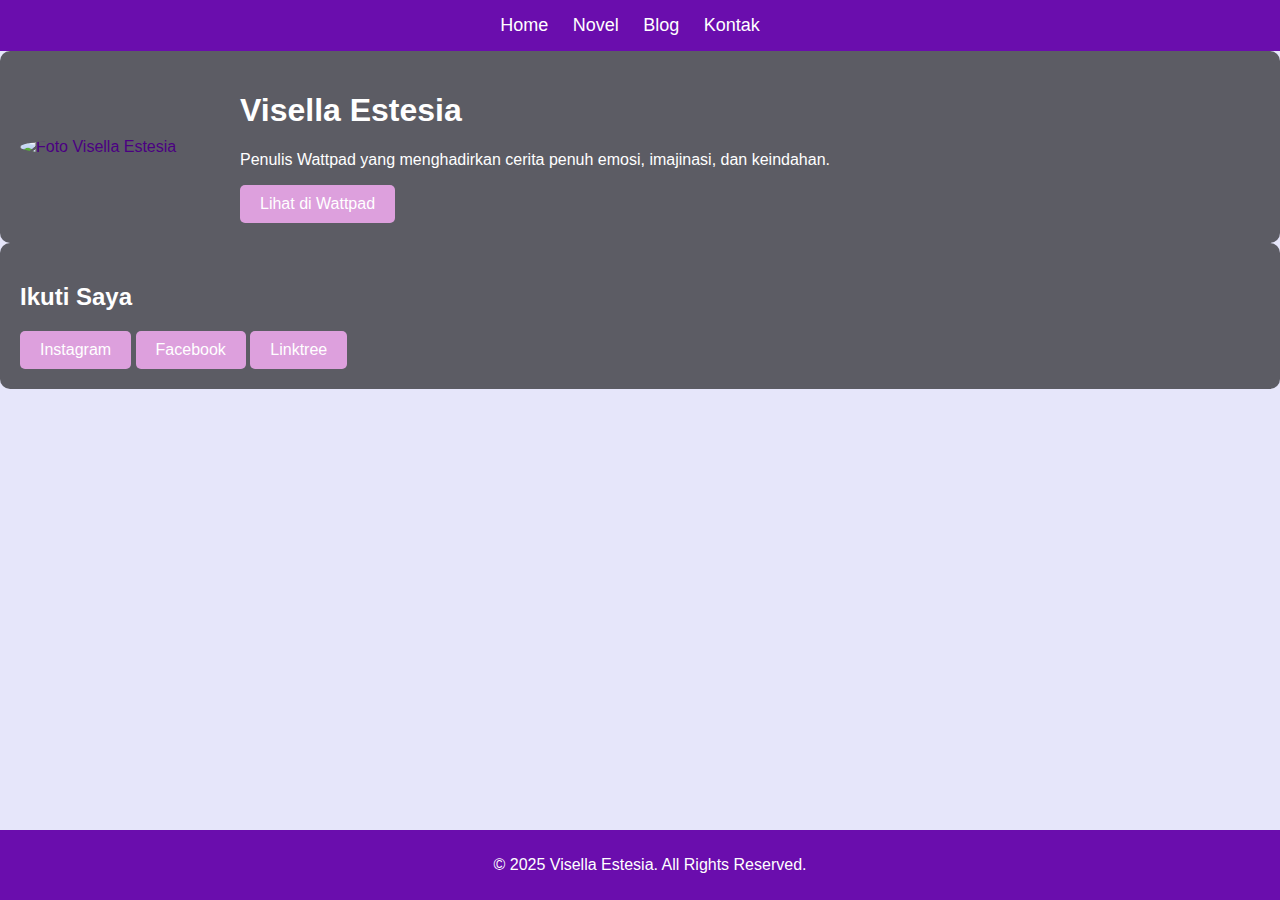
==== index.html @ f3f3f5a1 "Add files via upload" ====
<!DOCTYPE html>
<html lang="id">
<head>
    <meta charset="UTF-8">
    <meta name="viewport" content="width=device-width, initial-scale=1.0">
    <title>Visella Estesia - Home</title>
    <link rel="stylesheet" href="style.css">
</head>
<body style="background-image: url('Background.jpg'); background-size: cover; background-attachment: fixed;">
    <header>
        <nav>
            <ul>
                <li><a href="index.html">Home</a></li>
                <li><a href="novel.html">Novel</a></li>
                <li><a href="blog.html">Blog</a></li>
                <li><a href="kontak.html">Kontak</a></li>
            </ul>
        </nav>
    </header>
    <main>
        <section class="bio" style="background: rgba(0, 0, 0, 0.6); padding: 20px; border-radius: 10px;">
            <img src="Profil.jpg" alt="Foto Visella Estesia" style="width: 200px; border-radius: 50%;">
            <div class="bio-text">
                <h1 style="color: white;">Visella Estesia</h1>
                <p style="color: white;">Penulis Wattpad yang menghadirkan cerita penuh emosi, imajinasi, dan keindahan.</p>
                <a href="https://www.wattpad.com/user/Visella_Estesia" target="_blank" class="btn">Lihat di Wattpad</a>
            </div>
        </section>
        <section class="social-links" style="background: rgba(0, 0, 0, 0.6); padding: 20px; border-radius: 10px;">
            <h2 style="color: white;">Ikuti Saya</h2>
            <a href="https://www.instagram.com/visellaestesia/" target="_blank" class="btn">Instagram</a>
            <a href="https://www.facebook.com/visellaestesia.ofc/" target="_blank" class="btn">Facebook</a>
            <a href="https://linktr.ee/Visella_Estesia" target="_blank" class="btn">Linktree</a>
        </section>
    </main>
    <footer>
        <p style="color: white;">© 2025 Visella Estesia. All Rights Reserved.</p>
    </footer>
</body>
</html>
---- style.css ----
body {
    font-family: Arial, sans-serif;
    background-color: #E6E6FA;
    color: #4B0082;
    margin: 0;
    padding: 0;
}

header {
    background-color: #6A0DAD;
    padding: 15px;
    text-align: center;
}

nav ul {
    list-style-type: none;
    margin: 0;
    padding: 0;
}

nav ul li {
    display: inline;
    margin-right: 20px;
}

nav ul li a {
    color: white;
    text-decoration: none;
    font-size: 18px;
    transition: color 0.3s ease-in-out;
}

.bio {
    display: flex;
    align-items: center;
    padding: 40px;
}

.bio img {
    width: 150px;
    border-radius: 50%;
    margin-right: 20px;
}

.bio-text h1 {
    color: #4B0082;
}

.btn {
    display: inline-block;
    background-color: #DDA0DD;
    color: white;
    padding: 10px 20px;
    text-decoration: none;
    border-radius: 5px;
    transition: background 0.3s ease-in-out;
}

.btn:hover {
    background-color: #BA55D3;
}

.novel-list {
    padding: 20px;
    text-align: center;
}

.novel-slider {
    position: relative;
    width: 100%;
}

.novel {
    display: none;
    background-color: white;
    padding: 15px;
    margin: 10px auto;
    border-radius: 10px;
    width: 80%;
    text-align: center;
}

.novel img {
    width: 100px;
}

.contact-form {
    text-align: center;
    padding: 20px;
}

.contact-form form {
    display: flex;
    flex-direction: column;
    align-items: center;
}

.contact-form input, .contact-form textarea {
    width: 80%;
    padding: 10px;
    margin: 5px 0;
    border: 1px solid #DDA0DD;
    border-radius: 5px;
}

.contact-form button {
    background-color: #6A0DAD;
    color: white;
    padding: 10px 20px;
    border: none;
    border-radius: 5px;
    cursor: pointer;
    transition: background 0.3s ease-in-out;
}

.contact-form button:hover {
    background-color: #4B0082;
}

footer {
    background-color: #6A0DAD;
    color: white;
    text-align: center;
    padding: 10px;
    position: fixed;
    width: 100%;
    bottom: 0;
}
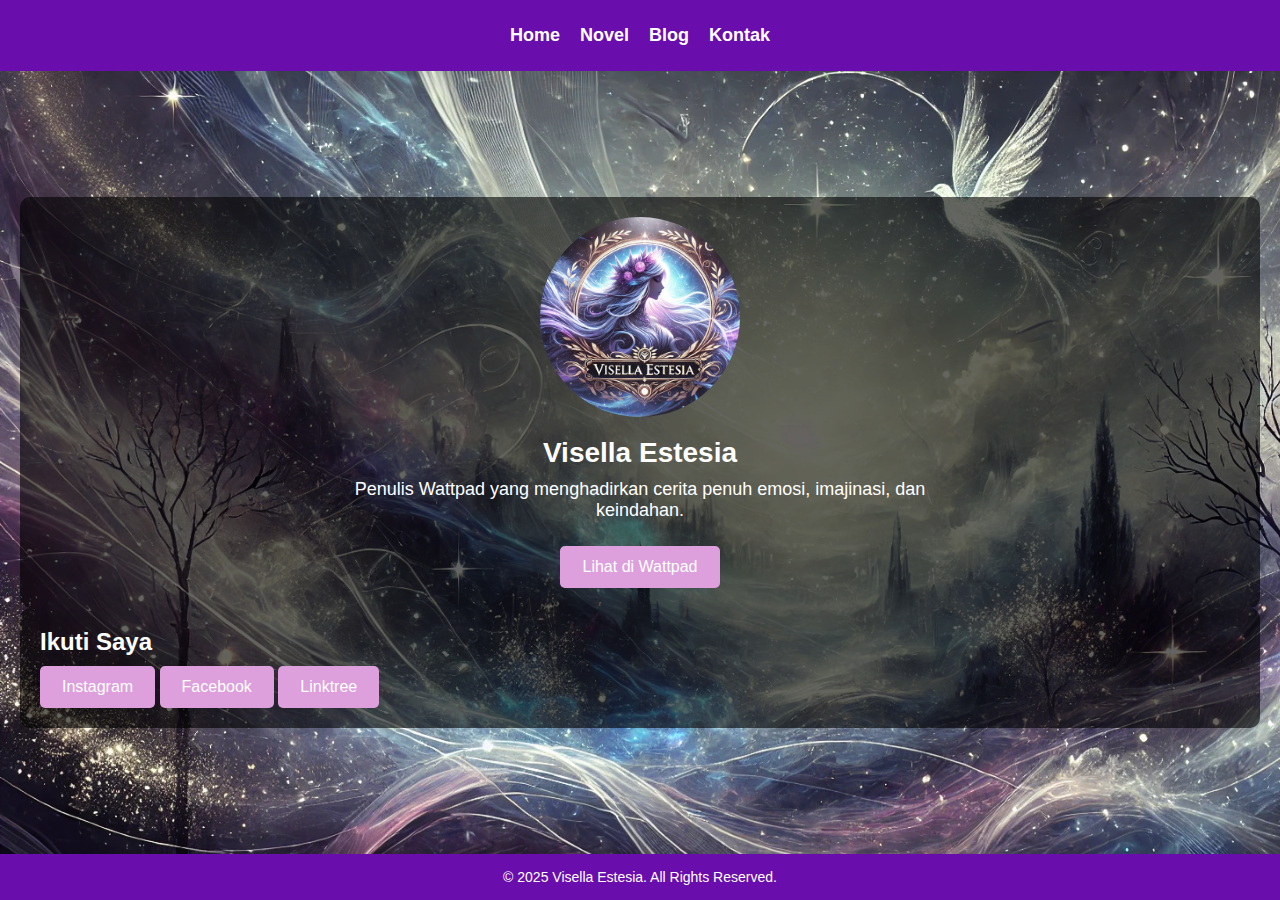
==== commit 33fc6da2: "Add files via upload" ====
--- a/index.html
+++ b/index.html
@@ -1,11 +1,13 @@
 <!DOCTYPE html>
 <html lang="id">
+
 <head>
     <meta charset="UTF-8">
     <meta name="viewport" content="width=device-width, initial-scale=1.0">
     <title>Visella Estesia - Home</title>
     <link rel="stylesheet" href="style.css">
 </head>
+
 <body style="background-image: url('Background.jpg'); background-size: cover; background-attachment: fixed;">
     <header>
         <nav>
@@ -22,7 +24,8 @@
             <img src="Profil.jpg" alt="Foto Visella Estesia" style="width: 200px; border-radius: 50%;">
             <div class="bio-text">
                 <h1 style="color: white;">Visella Estesia</h1>
-                <p style="color: white;">Penulis Wattpad yang menghadirkan cerita penuh emosi, imajinasi, dan keindahan.</p>
+                <p style="color: white;">Penulis Wattpad yang menghadirkan cerita penuh emosi, imajinasi, dan keindahan.
+                </p>
                 <a href="https://www.wattpad.com/user/Visella_Estesia" target="_blank" class="btn">Lihat di Wattpad</a>
             </div>
         </section>
@@ -36,5 +39,7 @@
     <footer>
         <p style="color: white;">© 2025 Visella Estesia. All Rights Reserved.</p>
     </footer>
+    <script src="script.js"></script>
 </body>
-</html>
+
+</html>--- a/style.css
+++ b/style.css
@@ -1,102 +1,172 @@
+/* Reset Default */
+* {
+    margin: 0;
+    padding: 0;
+    box-sizing: border-box;
+    font-family: Arial, sans-serif;
+}
+
+/* Struktur Utama */
+html,
 body {
-    font-family: Arial, sans-serif;
+    height: 100%;
+    /* Pastikan tinggi halaman penuh */
+    display: flex;
+    flex-direction: column;
     background-color: #E6E6FA;
     color: #4B0082;
-    margin: 0;
-    padding: 0;
-}
-
+}
+
+/* Header */
 header {
     background-color: #6A0DAD;
     padding: 15px;
     text-align: center;
-}
-
+    position: sticky;
+    top: 0;
+    width: 100%;
+    z-index: 1000;
+}
+
+/* Navigasi */
 nav ul {
-    list-style-type: none;
-    margin: 0;
-    padding: 0;
+    list-style: none;
+    display: flex;
+    justify-content: center;
+    flex-wrap: wrap;
+    width: 100%;
 }
 
 nav ul li {
-    display: inline;
-    margin-right: 20px;
+    margin: 10px;
 }
 
 nav ul li a {
     color: white;
     text-decoration: none;
+    font-weight: bold;
     font-size: 18px;
-    transition: color 0.3s ease-in-out;
-}
-
+}
+
+/* Main Content (Agar Footer Tidak Menggantung) */
+main {
+    flex: 1;
+    /* Mengisi ruang kosong sebelum footer */
+    display: flex;
+    flex-direction: column;
+    justify-content: center;
+    /* Pastikan konten tetap proporsional */
+    padding: 20px;
+}
+
+/* Bio Section */
 .bio {
     display: flex;
+    flex-direction: column;
     align-items: center;
     padding: 40px;
+    text-align: center;
+    width: 100%;
 }
 
 .bio img {
     width: 150px;
     border-radius: 50%;
-    margin-right: 20px;
+    margin-bottom: 20px;
+}
+
+.bio-text {
+    max-width: 600px;
 }
 
 .bio-text h1 {
-    color: #4B0082;
-}
-
+    font-size: 28px;
+    margin-bottom: 10px;
+}
+
+.bio-text p {
+    font-size: 18px;
+    margin-bottom: 15px;
+}
+
+/* Tombol */
 .btn {
     display: inline-block;
     background-color: #DDA0DD;
     color: white;
-    padding: 10px 20px;
+    padding: 12px 22px;
     text-decoration: none;
     border-radius: 5px;
-    transition: background 0.3s ease-in-out;
+    transition: background 0.3s;
+    font-size: 16px;
+    margin-top: 10px;
 }
 
 .btn:hover {
     background-color: #BA55D3;
 }
 
+/* Social Media Buttons */
+.social-buttons {
+    display: flex;
+    justify-content: center;
+    flex-wrap: wrap;
+    margin-top: 15px;
+}
+
+.social-buttons a {
+    background-color: #DDA0DD;
+    color: white;
+    text-decoration: none;
+    padding: 10px 20px;
+    margin: 5px;
+    border-radius: 5px;
+    font-size: 16px;
+    transition: 0.3s;
+}
+
+.social-buttons a:hover {
+    background-color: #BA55D3;
+}
+
+/* Novel List */
 .novel-list {
+    flex-grow: 1;
+    /* Pastikan konten selalu cukup tinggi */
+    background: rgba(0, 0, 0, 0.8);
     padding: 20px;
-    text-align: center;
-}
-
-.novel-slider {
-    position: relative;
-    width: 100%;
+    border-radius: 10px;
+    width: 100%;
+    text-align: center;
 }
 
 .novel {
-    display: none;
     background-color: white;
     padding: 15px;
     margin: 10px auto;
     border-radius: 10px;
     width: 80%;
     text-align: center;
+    display: flex;
+    align-items: center;
 }
 
 .novel img {
     width: 100px;
-}
-
+    border-radius: 10px;
+    margin-right: 15px;
+}
+
+/* Contact Form */
 .contact-form {
     text-align: center;
     padding: 20px;
-}
-
-.contact-form form {
-    display: flex;
-    flex-direction: column;
-    align-items: center;
-}
-
-.contact-form input, .contact-form textarea {
-    width: 80%;
+    width: 100%;
+}
+
+.contact-form input,
+.contact-form textarea {
+    width: 90%;
     padding: 10px;
     margin: 5px 0;
     border: 1px solid #DDA0DD;
@@ -110,19 +180,64 @@
     border: none;
     border-radius: 5px;
     cursor: pointer;
-    transition: background 0.3s ease-in-out;
+    font-size: 16px;
 }
 
 .contact-form button:hover {
     background-color: #4B0082;
 }
 
+/* Footer Sticky (Tetap di Bawah, Tidak Menggantung) */
 footer {
     background-color: #6A0DAD;
     color: white;
     text-align: center;
-    padding: 10px;
-    position: fixed;
-    width: 100%;
-    bottom: 0;
-}
+    padding: 15px;
+    width: 100%;
+    font-size: 14px;
+}
+
+/* Responsive Styles */
+@media (max-width: 768px) {
+    nav ul {
+        flex-direction: column;
+        text-align: center;
+        width: 100%;
+    }
+
+    .bio {
+        width: 100%;
+        padding: 20px;
+    }
+
+    .bio img {
+        margin-right: 0;
+    }
+
+    .bio-text h1 {
+        font-size: 24px;
+    }
+
+    .bio-text p {
+        font-size: 16px;
+    }
+
+    .btn {
+        font-size: 14px;
+    }
+
+    .novel {
+        width: 90%;
+        flex-direction: column;
+        align-items: center;
+    }
+
+    .novel img {
+        margin-bottom: 10px;
+    }
+
+    .contact-form input,
+    .contact-form textarea {
+        width: 100%;
+    }
+}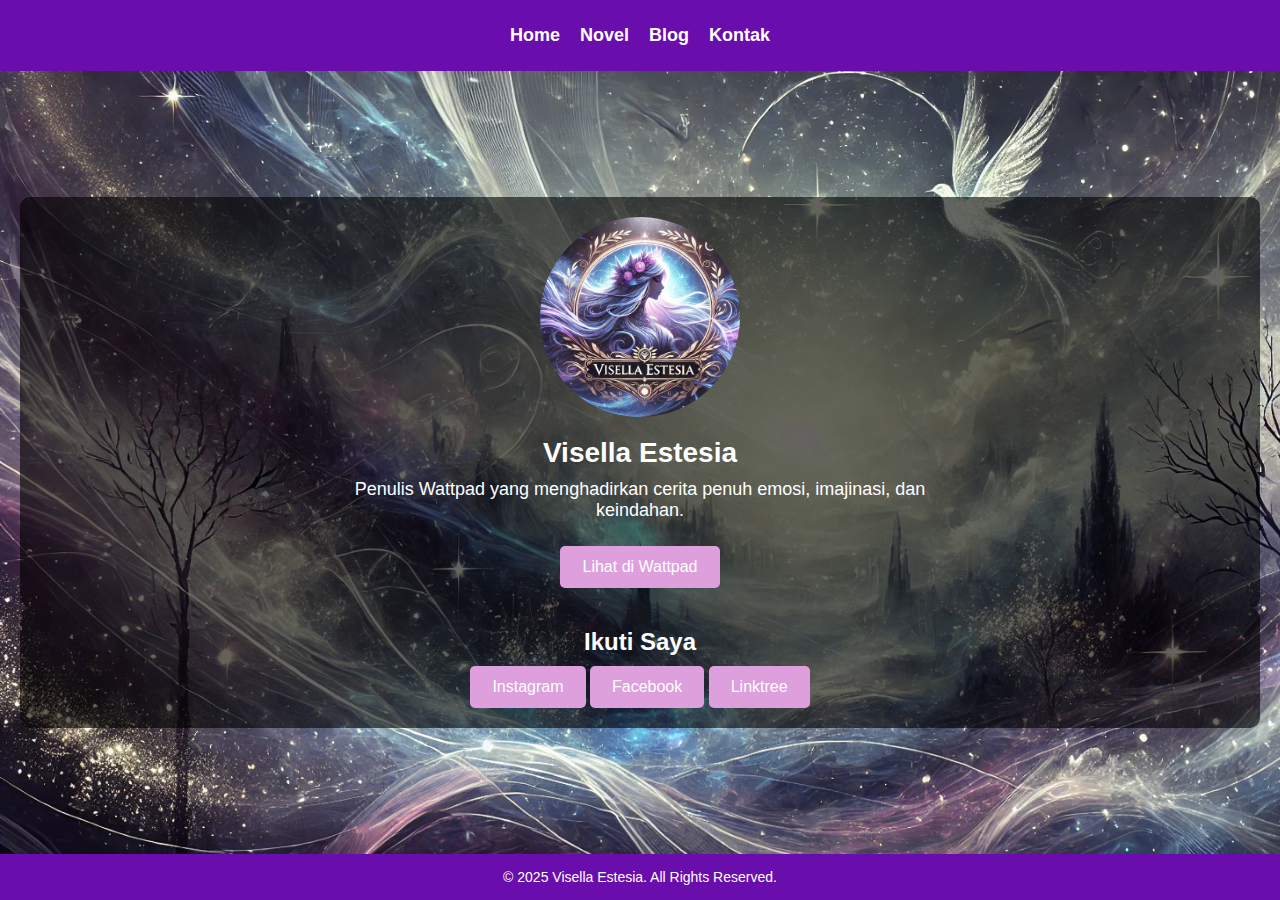
==== commit cecfd3c5: "Add files via upload" ====
--- a/index.html
+++ b/index.html
@@ -29,7 +29,8 @@
                 <a href="https://www.wattpad.com/user/Visella_Estesia" target="_blank" class="btn">Lihat di Wattpad</a>
             </div>
         </section>
-        <section class="social-links" style="background: rgba(0, 0, 0, 0.6); padding: 20px; border-radius: 10px;">
+        <section class="social-links"
+            style="background: rgba(0, 0, 0, 0.6); padding: 20px; border-radius: 10px; text-align: center;">
             <h2 style="color: white;">Ikuti Saya</h2>
             <a href="https://www.instagram.com/visellaestesia/" target="_blank" class="btn">Instagram</a>
             <a href="https://www.facebook.com/visellaestesia.ofc/" target="_blank" class="btn">Facebook</a>
--- a/style.css
+++ b/style.css
@@ -15,6 +15,7 @@
     flex-direction: column;
     background-color: #E6E6FA;
     color: #4B0082;
+    overflow-x: hidden;
 }
 
 /* Header */
